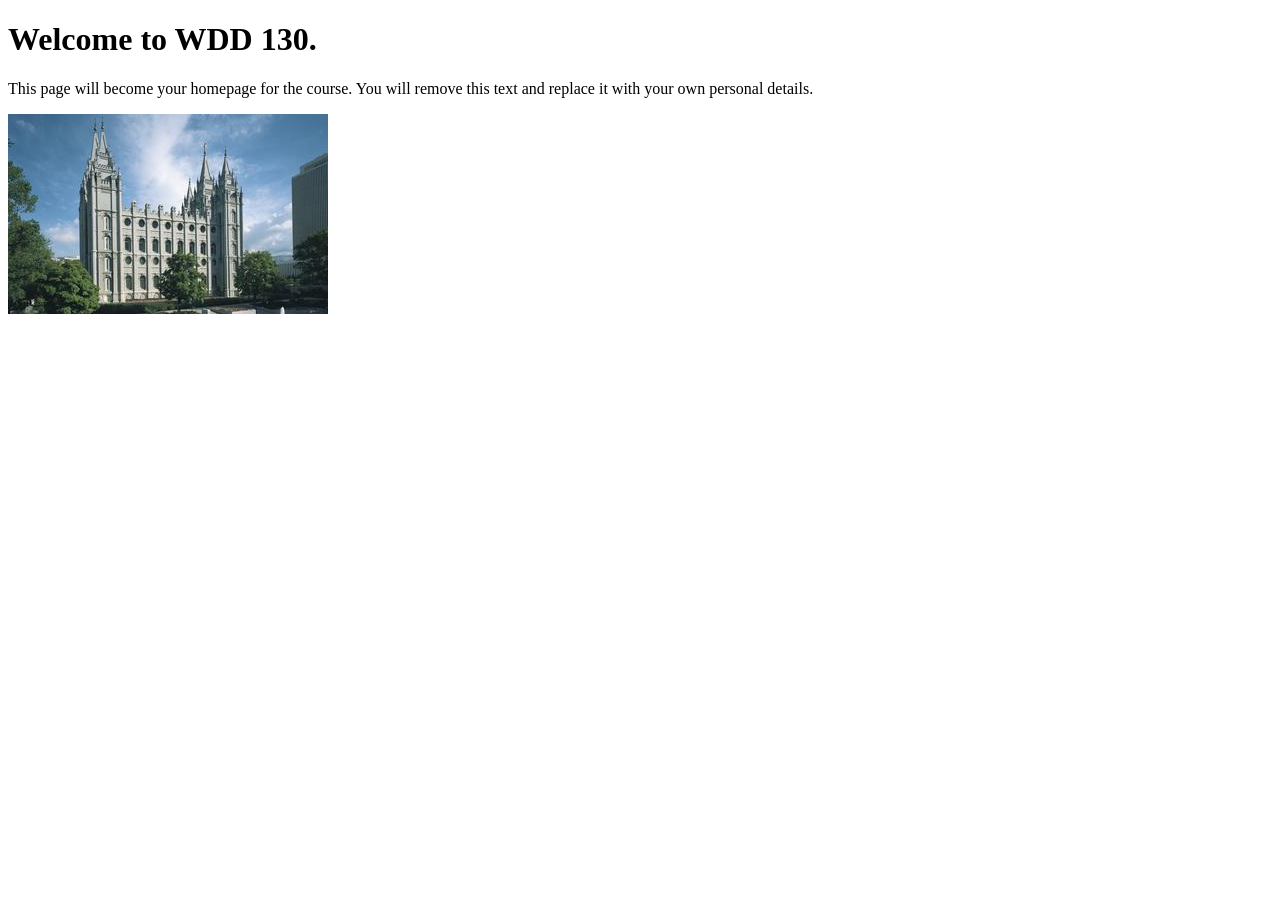
==== index.html @ a9740653 "Initial commit" ====
<!DOCTYPE html>
<html lang="en">
<head>
    <meta charset="UTF-8">
    <meta name="viewport" content="width=device-width, initial-scale=1.0">
    <title>WDD 130 | Personal Homepage</title>
</head>
<body>
    <h1>Welcome to WDD 130.</h1>
    <p>This page will become your homepage for the course. You will remove this text and replace it with your own personal details.</p>

    <img src="images/salt-lake-temple.jpg" alt="The Salt Lake Temple.">
</body>
</html>
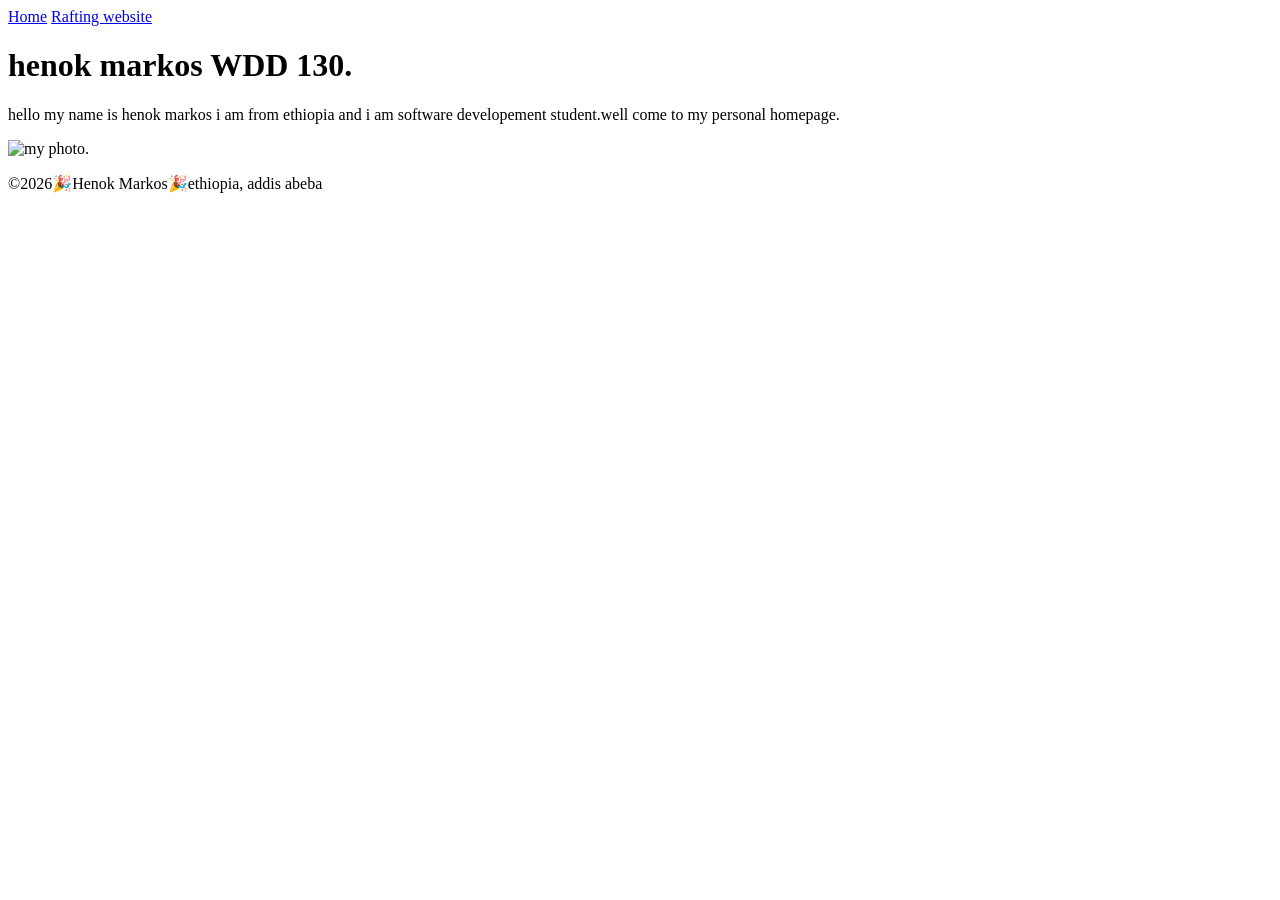
==== commit a5b7432d: "update WDD130 website" ====
--- a/index.html
+++ b/index.html
@@ -1,14 +1,29 @@
 <!DOCTYPE html>
 <html lang="en">
+
 <head>
     <meta charset="UTF-8">
     <meta name="viewport" content="width=device-width, initial-scale=1.0">
-    <title>WDD 130 | Personal Homepage</title>
+    <title>Henok markos WDD 130 | Personal Homepage</title>
 </head>
+
 <body>
-    <h1>Welcome to WDD 130.</h1>
-    <p>This page will become your homepage for the course. You will remove this text and replace it with your own personal details.</p>
+    <header>
+        <nav>
+            <a href="#">Home</a>
+            <a href="wwr/">Rafting website</a>
+        </nav>
+    </header>
+    <main>
+        <h1>henok markos WDD 130.</h1>
+        <p>hello my name is henok markos i am from ethiopia and i am software developement
+            student.well
+            come to my personal homepage. </p>
+        <img src="images.jpg.jpg" alt="my photo.">
+    </main>
+    <footer>
+        <p>&copy;2026🎉Henok Markos🎉ethiopia, addis abeba</p>
+    </footer>
+</body>
 
-    <img src="images/salt-lake-temple.jpg" alt="The Salt Lake Temple.">
-</body>
 </html>
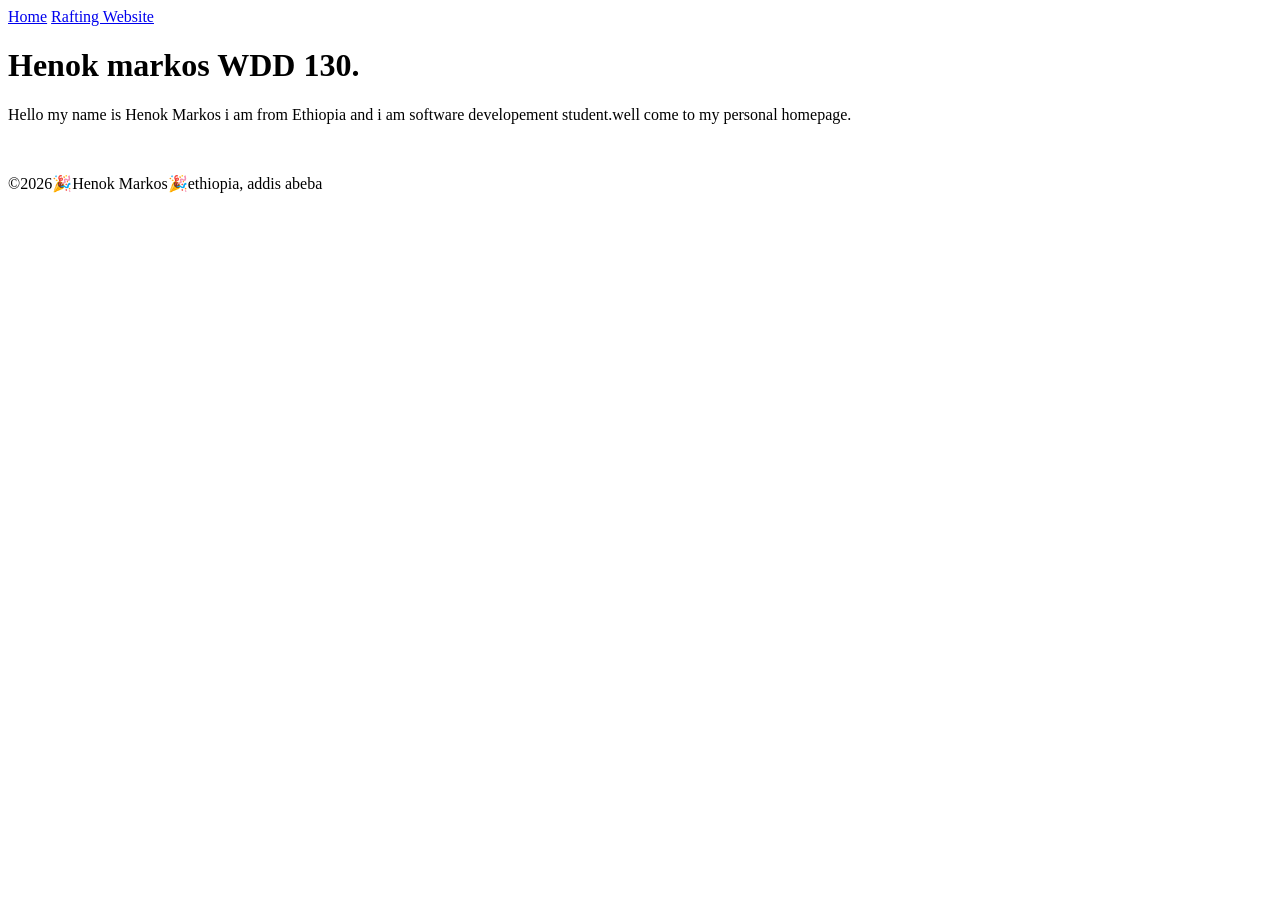
==== commit 712361f5: "update homepage" ====
--- a/index.html
+++ b/index.html
@@ -11,15 +11,14 @@
     <header>
         <nav>
             <a href="#">Home</a>
-            <a href="wwr/">Rafting website</a>
+            <a href="wwr/">Rafting Website</a>
         </nav>
     </header>
     <main>
-        <h1>henok markos WDD 130.</h1>
-        <p>hello my name is henok markos i am from ethiopia and i am software developement
-            student.well
-            come to my personal homepage. </p>
-        <img src="images.jpg.jpg" alt="my photo.">
+        <h1>Henok markos WDD 130.</h1>
+        <p>Hello my name is Henok Markos i am from Ethiopia and i am software developement
+            student.well come to my personal homepage. </p>
+        <img src="profile.jpg" alt <"portrait photo of Henok Markos">
     </main>
     <footer>
         <p>&copy;2026🎉Henok Markos🎉ethiopia, addis abeba</p>
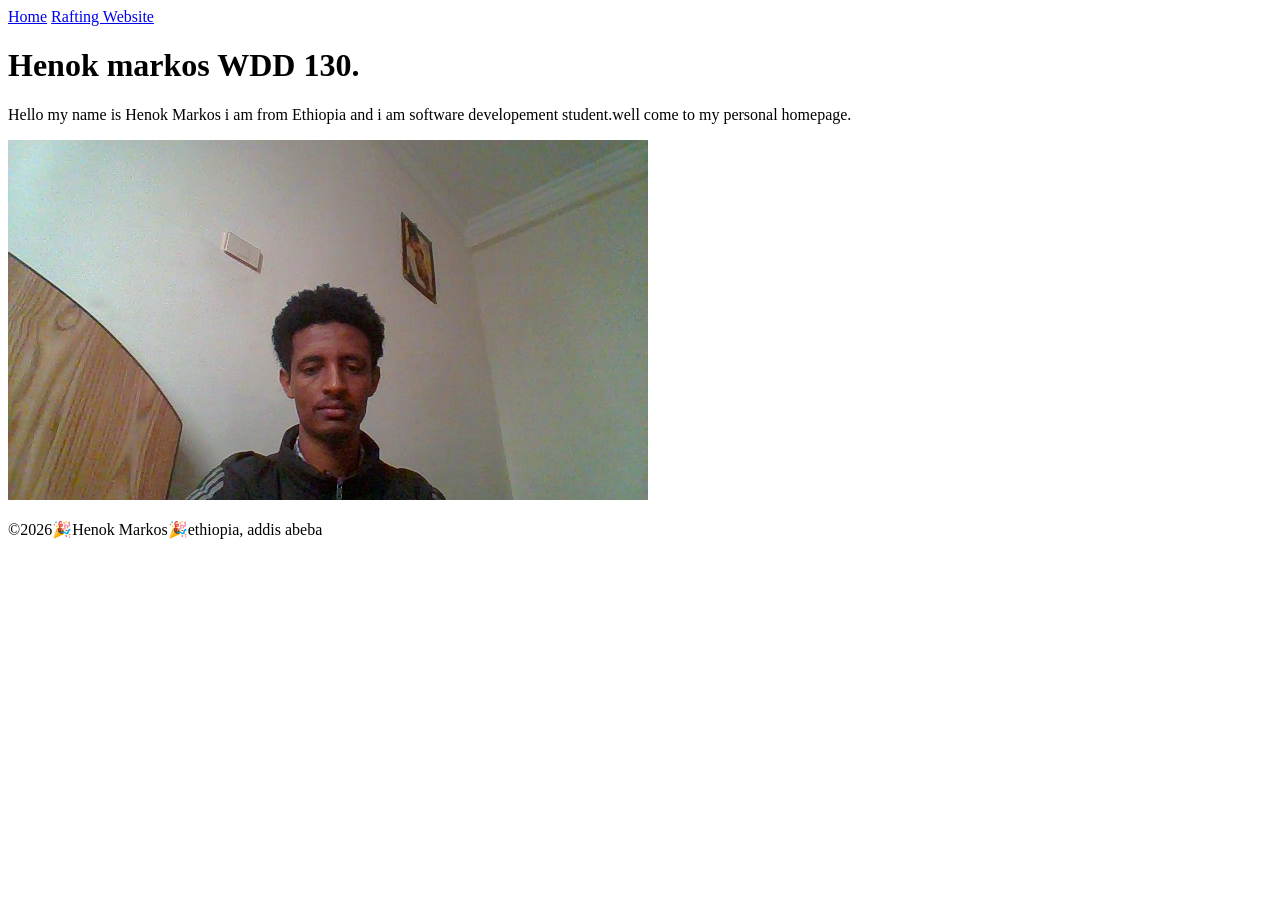
==== commit a2833a20: "update wdd130 homepage" ====
--- a/index.html
+++ b/index.html
@@ -18,7 +18,7 @@
         <h1>Henok markos WDD 130.</h1>
         <p>Hello my name is Henok Markos i am from Ethiopia and i am software developement
             student.well come to my personal homepage. </p>
-        <img src="profile.jpg" alt <"portrait photo of Henok Markos">
+        <img src="images/profile.jpg" width="640" height="360" alt="My photo">
     </main>
     <footer>
         <p>&copy;2026🎉Henok Markos🎉ethiopia, addis abeba</p>
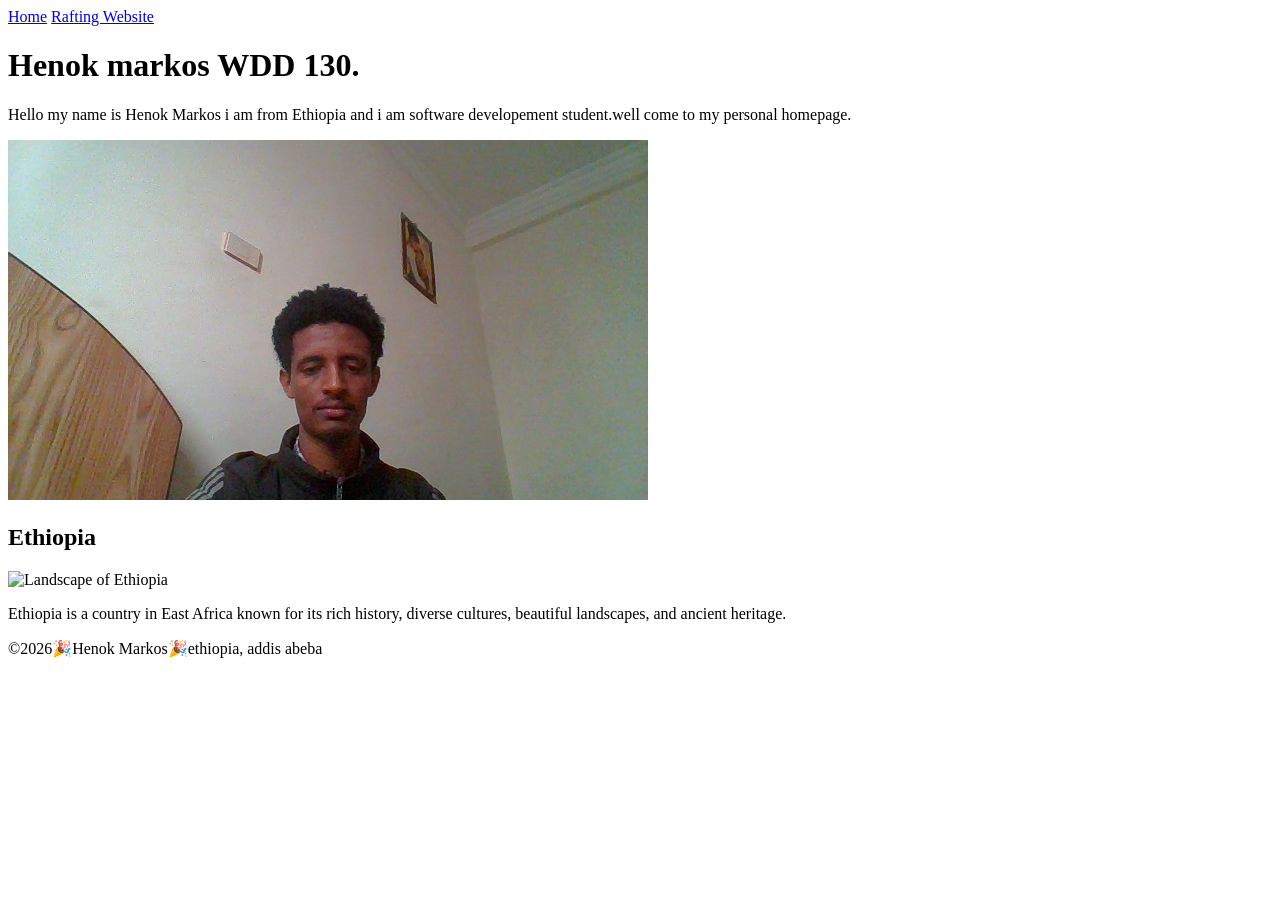
==== commit 577631e6: "complete week 02 homepage" ====
--- a/index.html
+++ b/index.html
@@ -5,6 +5,12 @@
     <meta charset="UTF-8">
     <meta name="viewport" content="width=device-width, initial-scale=1.0">
     <title>Henok markos WDD 130 | Personal Homepage</title>
+
+    <meta name="description"
+      content="Personal homepage for WDD 130 showing my interests, background, and learning journey.">
+    <meta name="author" content="Henok Markos">
+
+    <link rel="stylesheet" href="styles/styles.css">
 </head>
 
 <body>
@@ -20,6 +26,12 @@
             student.well come to my personal homepage. </p>
         <img src="images/profile.jpg" width="640" height="360" alt="My photo">
     </main>
+    <aside>
+        <h2>Ethiopia</h2>
+        <img src="images/ethiopia.jpg" alt="Landscape of Ethiopia">
+        <p>Ethiopia is a country in East Africa known for its rich history, diverse cultures,
+            beautiful landscapes, and ancient heritage.</p>
+    </aside>
     <footer>
         <p>&copy;2026🎉Henok Markos🎉ethiopia, addis abeba</p>
     </footer>
